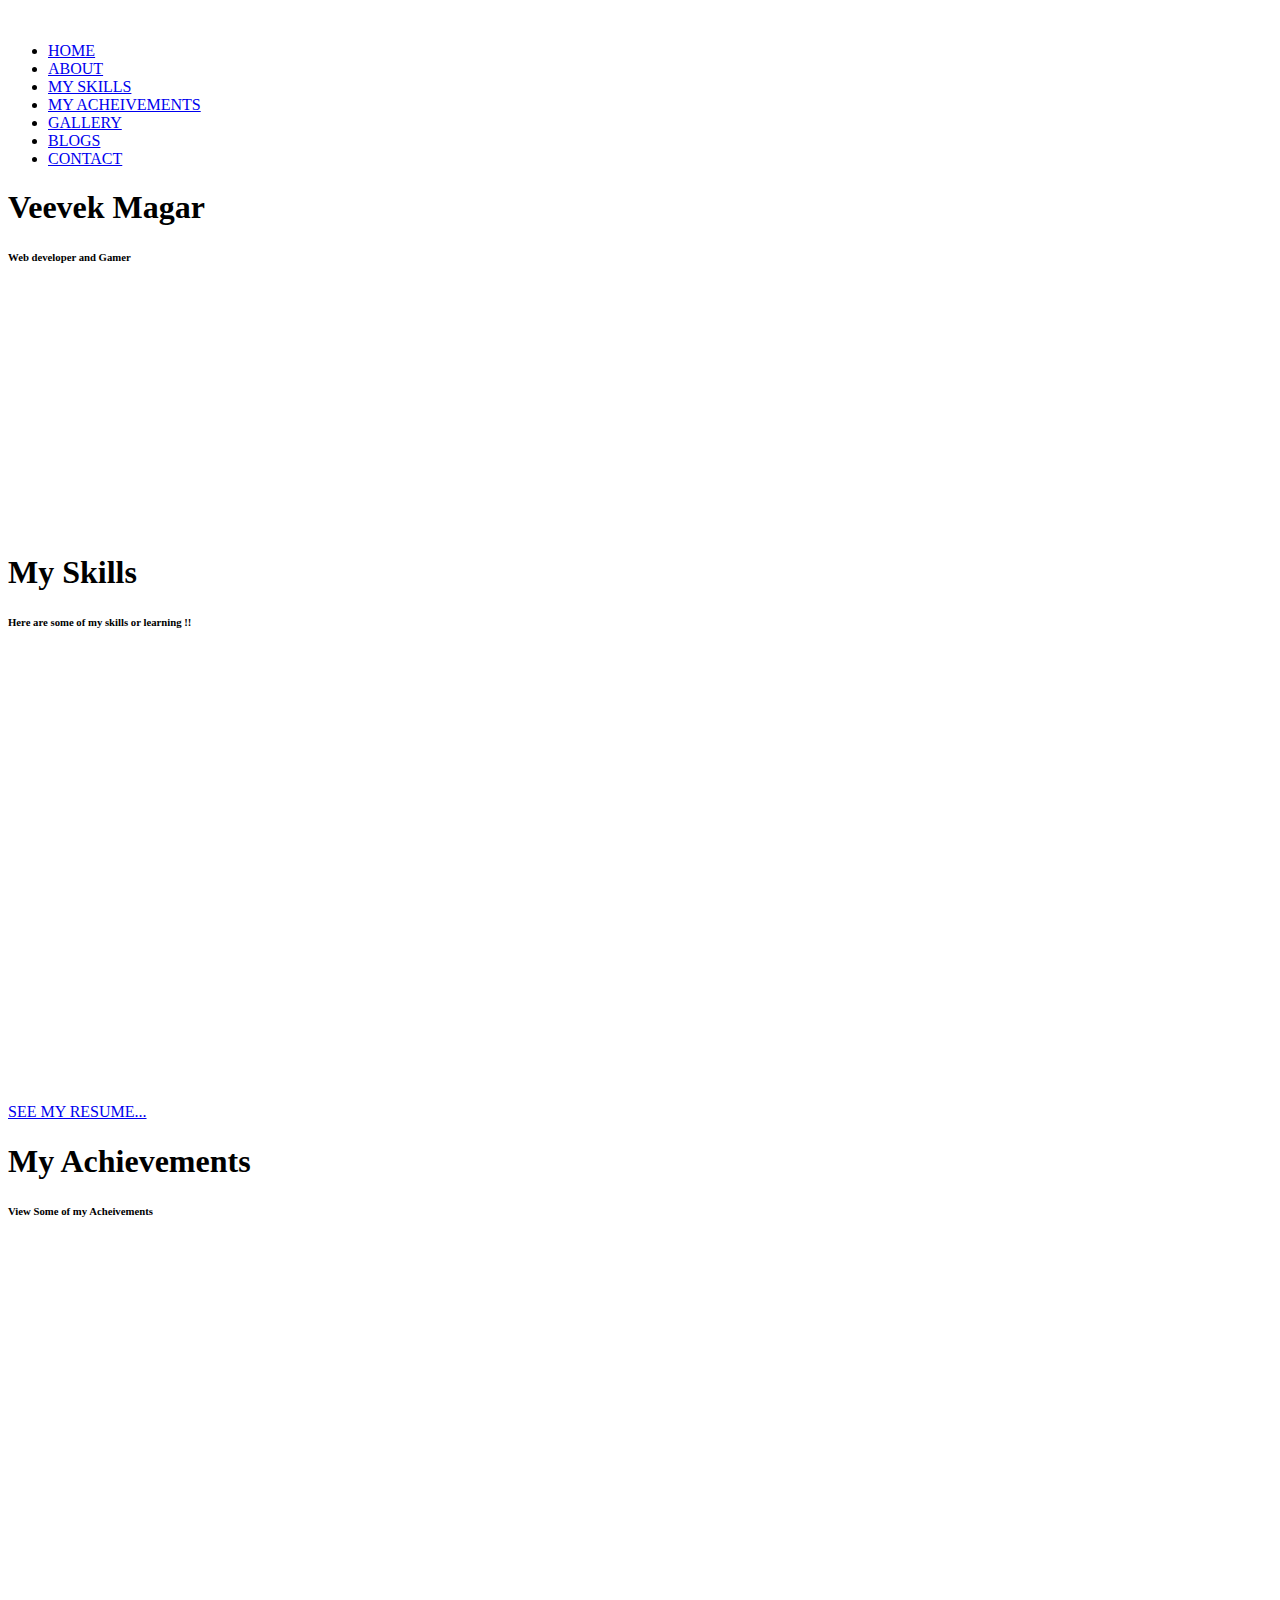
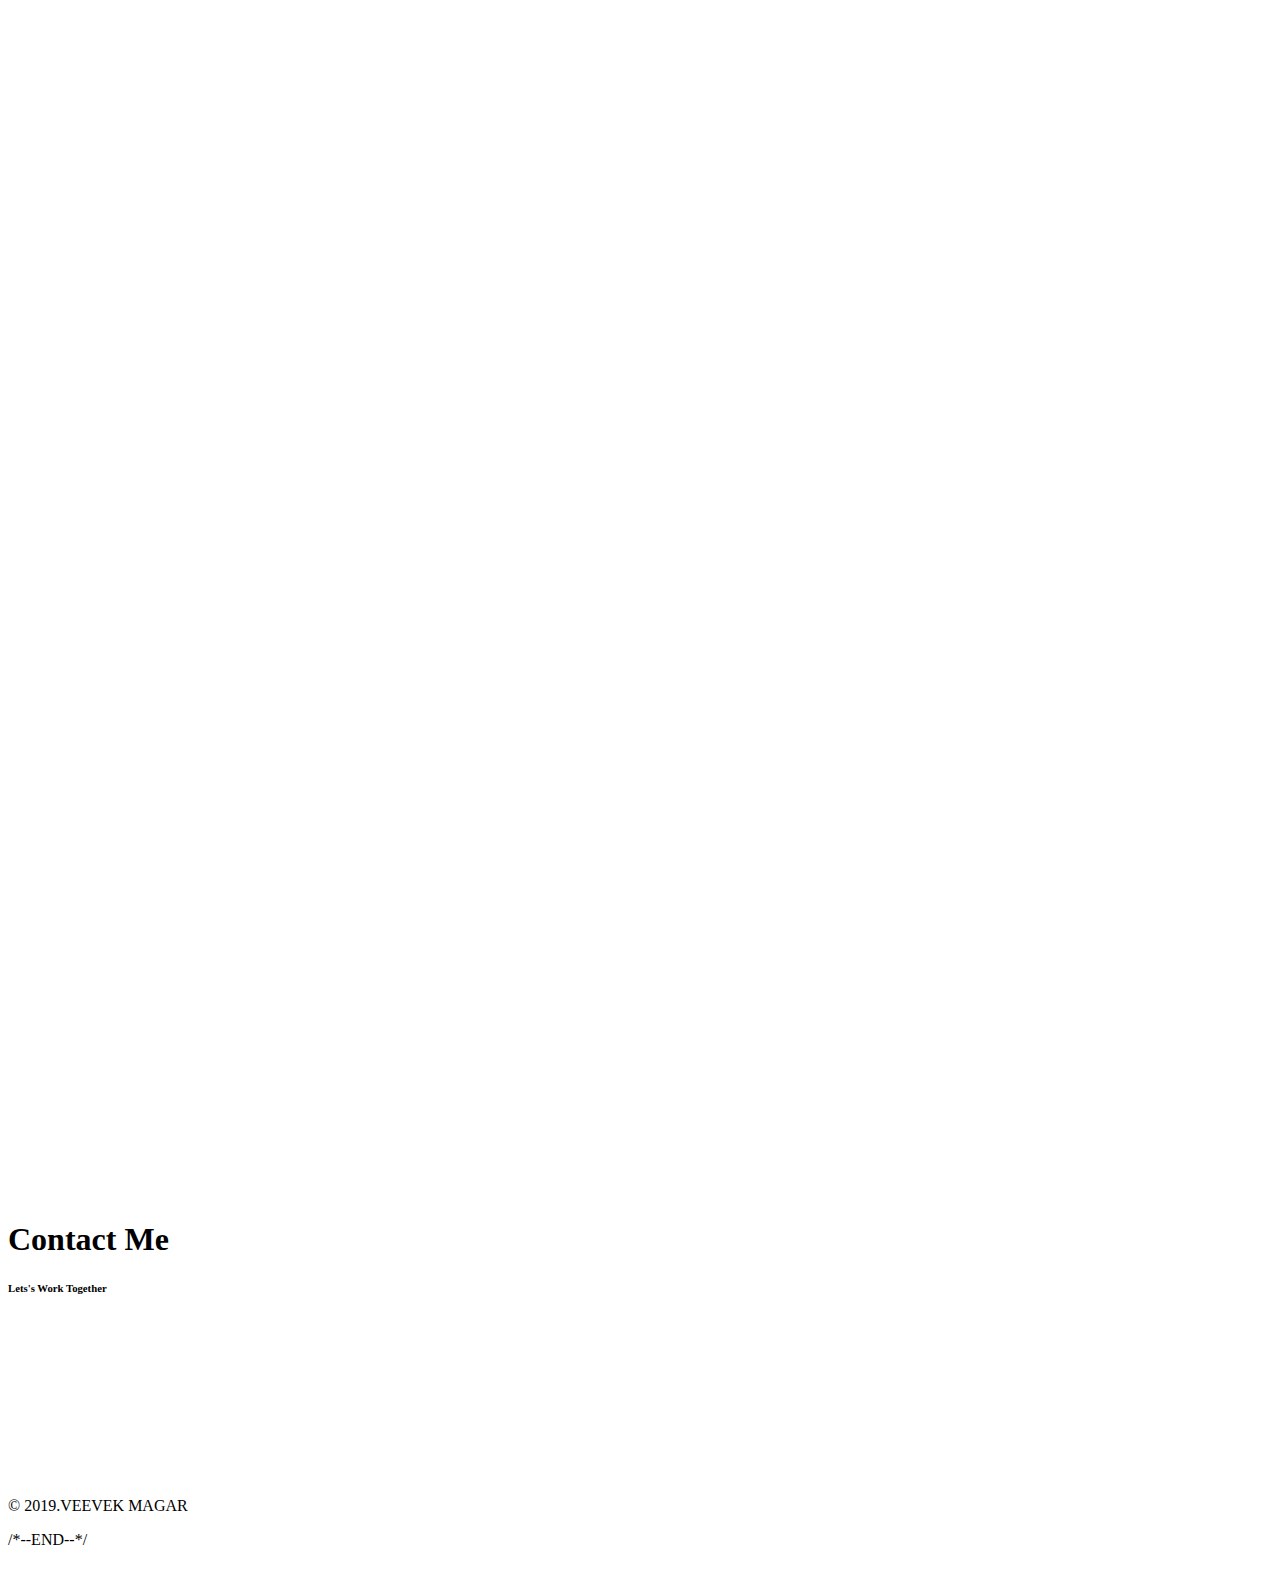
==== index.html @ de07bd9e "Update index.html" ====
<!DOCTYPE html>
<html lang="en">
<head>
    <meta charset="UTF-8">
    <meta name="viewport" content="width=device-width, initial-scale=1">
    <title>VEEVEK MAGAR</title>
    <link rel="stylesheet" href="https://unpkg.com/aos@next/dist/aos.css" />
    <link rel="stylesheet" href="https://use.fontawesome.com/releases/v5.7.2/css/all.css" integrity="sha384-fnmOCqbTlWIlj8LyTjo7mOUStjsKC4pOpQbqyi7RrhN7udi9RwhKkMHpvLbHG9Sr" crossorigin="anonymous">
    <link rel="stylesheet" href="main.css">
    <link rel="stylesheet" href="css/lightbox.min.css">
    <link rel="stylesheet" href="css/lightbox.css">
    <script src="js/lightbox-plus-jquery.min.js"></script>
    <script>
      var beep = new Audio();
      beep.src = '2.mp3';
    </script>
    <script>
      var bee = new Audio();
      bee.src = '1.mp3'
    </script>

</head>
<body>
  <iframe width="0" height="0" src="https://www.youtuberepeater.com/watch?v=WOkED6DUI3M#gsc.tab=0" frameborder="0" allowfullscreen></iframe>
    <header>
       <div class="menu-toggler" onmousedown="beep.play();">
        <div class="bar half start"></div>
           <div class="bar"></div>
           <div class="bar half end"></div>
        </div>
        <nav class="top-nav">
           <ul class="nav-list">
            <li>
               <a href="index.html" onmousedown="beep.play();" class="nav-link"> HOME </a>
               </li>
               <li>
               <a href="#about" onmousedown="beep.play();" class="nav-link"> ABOUT </a>
               </li>
               <li>
               <a href="#skill" onmousedown="beep.play();"class="nav-link"> MY SKILLS </a>
               </li>
               <li>
               <a href="#acheivement" onmousedown="beep.play();" class="nav-link"> MY ACHEIVEMENTS </a>
               </li>
               
               <li>
               <a href="#gallery" onmousedown="beep.play();" class="nav-link"> GALLERY </a>
               </li>
               <li>
			   <a href="#BLOGS" onmousedown="beep.play();" class="nav-link">  BLOGS  </a>
               </li>
               <li>
               <a href="#contact" onmousedown="beep.play();"" class="nav-link"> CONTACT </a>
               </li>
            
            
            </ul>
        
        </nav>
        <div class="landing-text">
        
         <h1> Veevek Magar </h1>
            <h6> Web developer and Gamer </h6>
        
        </div>
    
    </header>
    
    <section class="about" id="about">
        <div class="container">
          <div class="profile-img" onmousedown="beep.play();" data-aos="fade-right" data-aos-delay="300">
              <a href="img/veevek.jpg" data-lightbox="mygellary"><img src="img/veevek.jpg" alt=""></a>
            </div>
            <div class="about-details" data-aos="fade-left" data-aos-delay="600">
            <div class="about-heading">
                <h1> About </h1>
                <h6> Myself </h6>
                    </div>
                <p>I am Veevek Magar, a BCA(Bachulor in Computer Application) student of Aadim National SS College. I am currently at 3rd semester out of 8th semester. My hobby is to code, play various games, go on long ride, explore new places. My aim is to be a successful software developer.</p>
                <div class="social-media">
                    <ul class="nav-list">
                        <li>
                            <a href="https://www.facebook.com/veevek.magar.9" class="icon-link">
                                <i class="fab fa-facebook-square"></i>
                            </a>
                        </li>
                        <li>
                            <a href="https://twitter.com/home" class="icon-link">
                                <i class="fab fa-twitter-square"></i>
                            </a>
                        </li>
                        <li>
                            <a href="https://www.instagram.com/veevek_magar/" class="icon-link">
                                <i class="fab fa-instagram"></i>
                            </a>
                        </li>

                    </ul>

                </div>
            </div>

        </div>
    </section>
    
    <section class="skill" id="skill">
        <div class="container">
           <div class="section-heading">
            <h1> My Skills </h1>
               <h6> Here are some of my skills or learning !! </h6>
            </div>
            <div class="my-skills">
                 <div class="skill" data-aos="fade-in" data-aos-delay="300">
                     <div class="icon-container">
                     <i class="fas fa-layer-group"></i>
                     </div>
                     <h1> Web Design </h1>
                     <p>
                          Web design is the process of creating websites. It encompasses several different aspects, including webpage layout, content production, and graphic design. While the terms web design and web development are often used interchangeably, web design is technically a subset of the broader category of web development.
                       Websites are created using a markup language called HTML. Web designers build webpages using HTML tags that define the content and metadata of each page. The layout and appearance of the elements within a webpage are typically defined using CSS, or cascading style sheets. Therefore, most websites include a combination of HTML and CSS that defines how each page will appear in a browser.
                     </p>
                     
                </div>
                <div class="skill" data-aos="fade-in" data-aos-delay="600">
                     <div class="icon-container">
                     <i class="fas fa-air-freshener"></i>
                     </div>
                     <h1> Web Development </h1>
                     <p>
                          Web development is the coding or programming that enables website functionality, per the owner's requirements. It mainly deals with the non-design aspect of building websites, which includes coding and writing markup.
                         Web development ranges from creating plain text pages to complex web-based applications, social network applications and electronic business applications.
                         Web development broadly refers to the tasks associated with developing websites for hosting via intranet or internet. The web development process includes web design, web content development, client-side/server-side scripting and network security configuration, among other tasks.Web development is also known as website development.
                     </p>
                     
                </div>
                <div class="skill" data-aos="fade-in" data-aos-delay="900">
                     <div class="icon-container">
                     <i class="fas fa-code"></i>
                     </div>
                     <h1> Coding Language </h1>
                     <p>
                         A programming language is a set of commands, instructions, and other syntax use to create a software program. Languages that programmers use to write code are called "high-level languages." This code can be compiled into a "low-level language," which is recognized directly by the computer hardware.
                         High-level languages are designed to be easy to read and understand. This allows programmers to write source code in a natural fashion, using logical words and symbols. For example, reserved words like function, while, if, and else are used in most major programming languages. Symbols like <, >, ==, and != are common operators. Many high-level languages are similar enough that programmers can easily understand source code written in multiple languages.
                     </p>
                     </p>
                     
                </div>
                      </div>

                     
        </div>

         <a href="cv.html" class="cta"> SEE MY RESUME... </a>
    
    
    </section>
    
    <section class="portfolio" id="acheivement">
        <div class="container">
           <div class="section-heading">
            <h1> My Achievements</h1>
               <h6> View Some of my Acheivements </h6>
            </div>
            <div class="portfolio-item">
            <div class="portfolio-img has-margin-right" data-aos="fade-right" data-aos-delay="300">
                <img src="images/portitem1.jpeg" alt="">
                </div>
                <div class="portfolio-description" data-aos="fade-left" data-aos-delay="600">
                 <h6> Issued on 10 dec 2019 </h6>
                    <h1> HTML </h1>
                    <p> Hypertext Markup Language (HTML) is the standard markup language for documents designed to be displayed in a web browser. It can be assisted by technologies such as Cascading Style Sheets (CSS) and scripting languages such as JavaScript. </p>
                    <a href="#" class="cta"> View More.... </a>
                </div>
            </div>
            <div class="portfolio-item">
                <div class="portfolio-description has-margin-right" data-aos="fade-right" data-aos-delay="900">
                 <h6> Issued on 30 dec 2019 </h6>
                    <h1> HARDWARE </h1>
                    <p> Computer hardware includes the physical, tangible parts or components of a computer, such as the cabinet, central processing unit, monitor, keyboard, computer data storage, graphics card, sound card, speakers and motherboard. </p>
                    <a href="#" class="cta"> View More.... </a>
                </div>
                <div class="portfolio-img" data-aos="fade-left" data-aos-delay="1200">
                <img src="images/portitem2.jpeg" alt="">
                </div>
                
            </div>
            <div class="portfolio-item">
            <div class="portfolio-img has-margin-right" data-aos="fade-right" data-aos-delay="1500">
                <img src="images/portitem3.jpeg" alt="">
                </div>
                <div class="portfolio-description" data-aos="fade-left" data-aos-delay="1800">
                 <h6> Issued on 6 nov 2019 </h6>
                    <h1> LANGUAGES </h1>
                    <p> A programming language is a set of commands, instructions, and other syntax use to create a software program. Languages that programmers use to write code are called "high-level languages." This code can be compiled into a "low-level language," which is recognized directly by the computer hardware. </p>
                    <a href="#" class="cta"> View More.... </a>
                </div>
            </div>
        </div>
    </section>

    <section class="gallery" id="gallery">
        <div class="container">
           <div class="section-heading" data-aos="fade-down" data-aos-delay="300">
            <h1> My Gallery</h1>
               <h6> View my Photos </h6>
            </div>
            <div class="img">
           <a href="img/1.jpg" data-aos="fade-left" data-aos-delay="300" data-lightbox="mygellary" onmousedown="beep.play();"><img src="img/1.jpg"></a>
           <a href="img/2.jpg" data-aos="fade-left" data-aos-delay="300" data-lightbox="mygellary" onmousedown="beep.play();"><img src="img/2.jpg"></a>
           <a href="img/3.jpg" data-aos="fade-left" data-aos-delay="300" data-lightbox="mygellary" onmousedown="beep.play();"><img src="img/3.jpg"></a>
           <a href="img/vivek magar-_10.jpg" data-aos="fade-up" data-aos-delay="300" data-lightbox="mygellary" onmousedown="beep.play();"><img src="img/vivek magar-_10.jpg"></a>
           <a href="img/vivek magar-_11.jpg" data-aos="fade-up" data-aos-delay="300" data-lightbox="mygellary" onmousedown="beep.play();"><img src="img/vivek magar-_11.jpg"></a>
           <a href="img/vivek magar-_12.jpg" data-aos="fade-up" data-aos-delay="300" data-lightbox="mygellary" onmousedown="beep.play();"><img src="img/vivek magar-_12.jpg"></a>
           <a href="img/vivek magar-_2.jpg" data-aos="fade-up" data-aos-delay="300" data-lightbox="mygellary" onmousedown="beep.play();"><img src="img/vivek magar-_2.jpg"></a>
           <a href="img/vivek magar-_3.jpg" data-aos="fade-up" data-aos-delay="300" data-lightbox="mygellary" onmousedown="beep.play();"><img src="img/vivek magar-_3.jpg"></a>
           <a href="img/vivek magar-_4.jpg" data-aos="fade-up" data-aos-delay="300" data-lightbox="mygellary" onmousedown="beep.play();"><img src="img/vivek magar-_4.jpg"></a>
       </div>
       
        </div>
    </section>

     <section class="blog" id="BLOGS">
		 
		 <div class="container">
           <div class="section-heading" data-aos="fade-down" data-aos-delay="300">
            <h1> BLOGS </h1>
               <h6> My Works and Notes. </h6>
            </div>

            <div class="portfolio-item">
            <div class="portfolio-img has-margin-right" data-aos="fade-right" data-aos-delay="300">
                <img src="images/spider.jpg" alt="">
                </div>
                <div class="portfolio-description" data-aos="fade-left" data-aos-delay="600">
                
                    <h1> JAVA NOTES </h1>
                    <p> Java is a general-purpose programming language that is class-based, object-oriented, and designed to have as few implementation dependencies as possible. It is intended to let application developers write once, run anywhere (WORA), meaning that compiled Java code can run on all platforms that support Java without the need for recompilation. </p>
                    <a href="#" class="cta"> View More.... </a>
                </div>
            </div>
            <div class="portfolio-item">
                <div class="portfolio-description has-margin-right" data-aos="fade-right" data-aos-delay="900">
             
                    <h1> DATA STRUCTURE AND ALGORITHM </h1>
                    <p> A data structure is a data organization, management, and storage format that enables efficient access and modification. More precisely, a data structure is a collection of data values, the relationships among them, and the functions or operations that can be applied to the data. </p>
                    <a href="#" class="cta"> View More.... </a>
                </div>
                <div class="portfolio-img" data-aos="fade-left" data-aos-delay="1200">
                <img src="images/thor2.jpg" alt="">
                </div>
                
            </div>
            <div class="portfolio-item">
            <div class="portfolio-img has-margin-right" data-aos="fade-right" data-aos-delay="1500">
                <img src="images/thor1.jpg" alt="">
                </div>
                <div class="portfolio-description" data-aos="fade-left" data-aos-delay="1800">
                
                    <h1> SYSTEM ANALYSIS AND DESIGN </h1>
                    <p> Systems analysis, a method of studying a system by examining its component parts and their interactionsStructured data analysis (systems analysis), analysing the flow of information within an organization with data-flow diagrams systems design, the process of defining the architecture, components, and data of a system to satisfy specified requirements </p>
                    <a href="#" class="cta"> View More.... </a>
                </div>
            </div>
           <div class="portfolio-item">
                <div class="portfolio-description has-margin-right" data-aos="fade-right" data-aos-delay="900">
             
                    <h1> MY PROJECTS </h1>
                    <p> Contemporary business and science treat as a project (or program) any undertaking, carried out individually or collaboratively and possibly involving research or design, that is carefully planned (usually by a project team[citation needed]) to achieve a particular aim. </p>
                    <a href="#" class="cta"> View More.... </a>
                </div>
                <div class="portfolio-img" data-aos="fade-left" data-aos-delay="1200">
                <img src="images/pubg1.jpg" alt="">
                </div>
        </div>
		 
		 
		 
</section>
                
    <section class="contact" id="contact">
        <div class="container">
           <div class="section-heading">
            <h1> Contact Me</h1>
               <h6> Lets's Work Together </h6>
            </div>
            <form action="" data-aos="fade-up" data-aos-delay="300">
            <label for="name"> Name </label>
                <input type="text" id="name" name="name" placeholder="Enter your name...." required>
                <label for="name"> Email </label>
                <input type="email" id="email" name="email" placeholder="Enter your email...." required>
                <label for="messages"> Messages </label>
                <textarea name="message" id="message" cols="10" rows="10"></textarea>
                
                <input type="submit" value="Submit" onmousedown="beep.play();">       
                   </form>
        </div>
                </section>
                
                <footer class="copyright">
                <div class="up" id="up">
                    <i class="fas fa-chevron-up" onmousedown="beep.play();"></i>
                    </div>
                    <p> &copy; 2019.VEEVEK MAGAR </p>
                
                </footer>
    

    <script src="https://ajax.googleapis.com/ajax/libs/jquery/3.3.1/jquery.min.js"></script>
    <script src="https://unpkg.com/aos@next/dist/aos.js"></script>
    <script src="main.js"></script>
</body>
</html>
			 
			 /*--END--*/
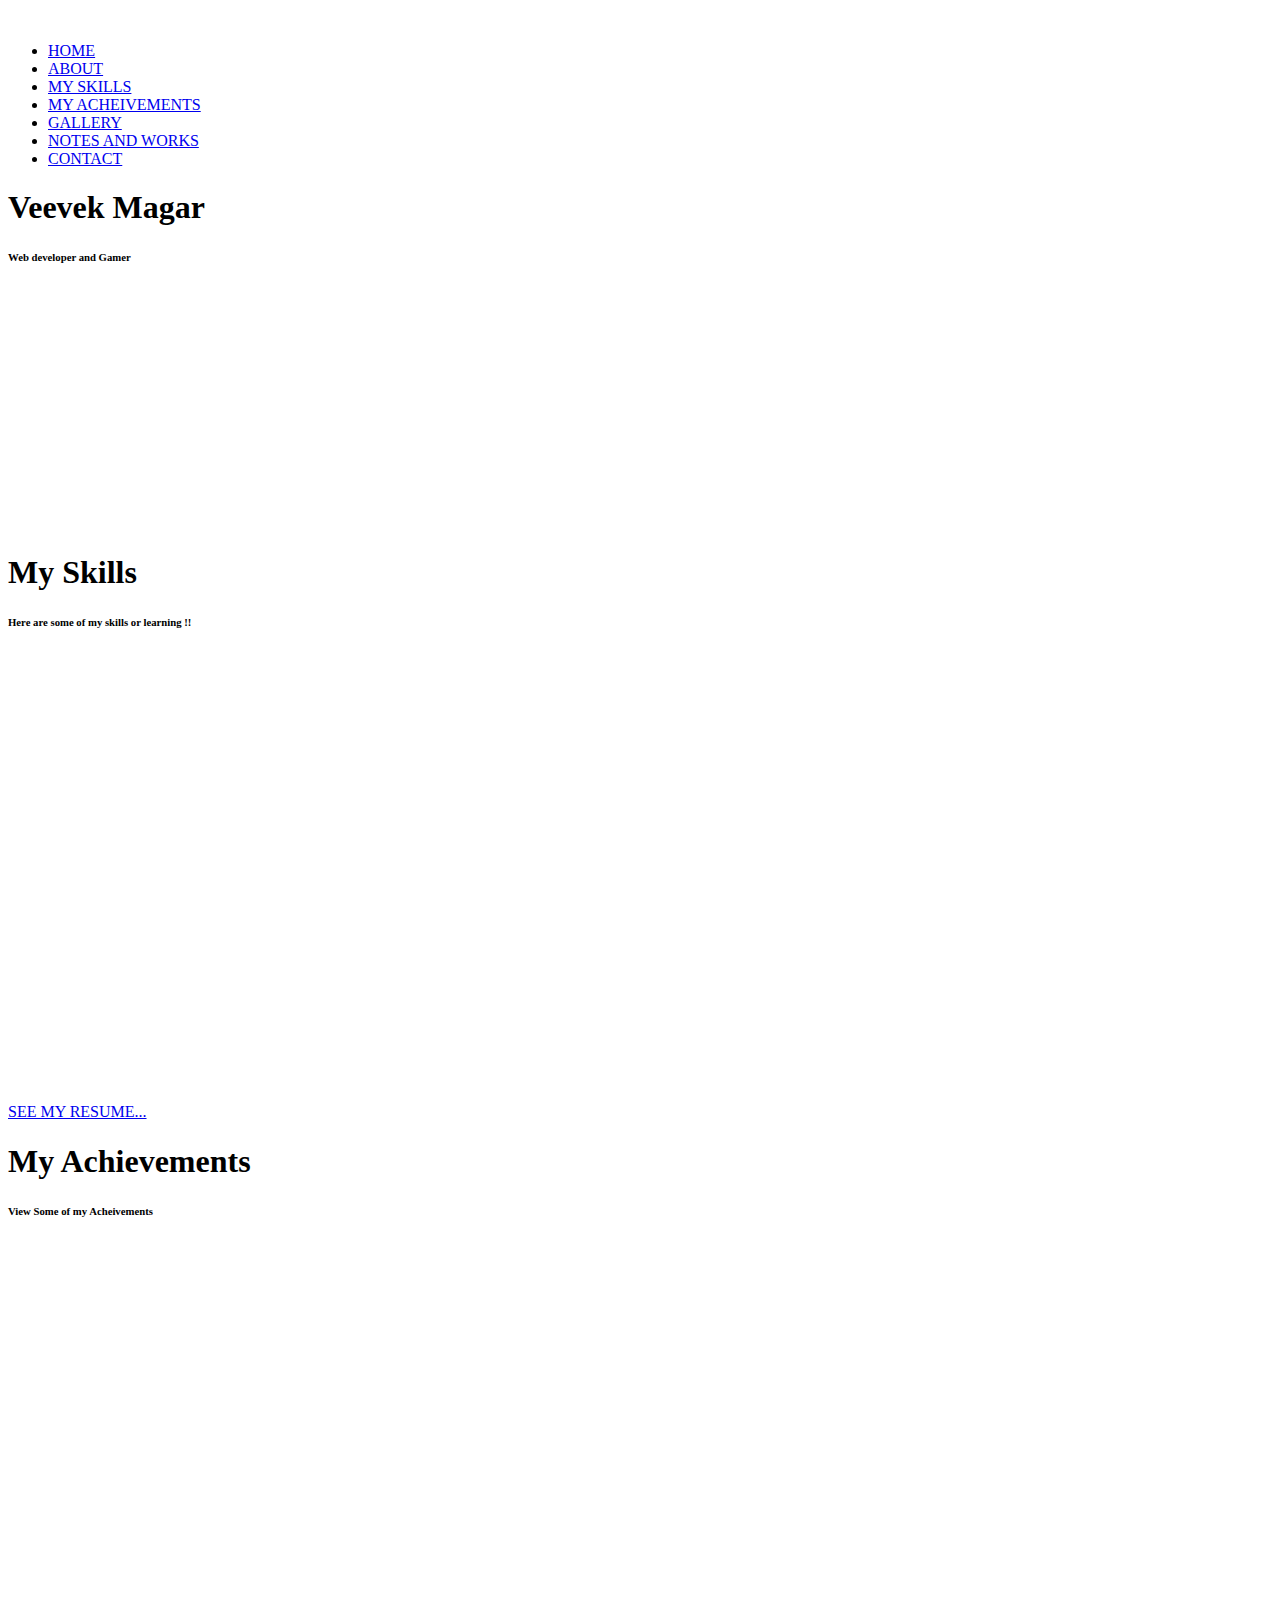
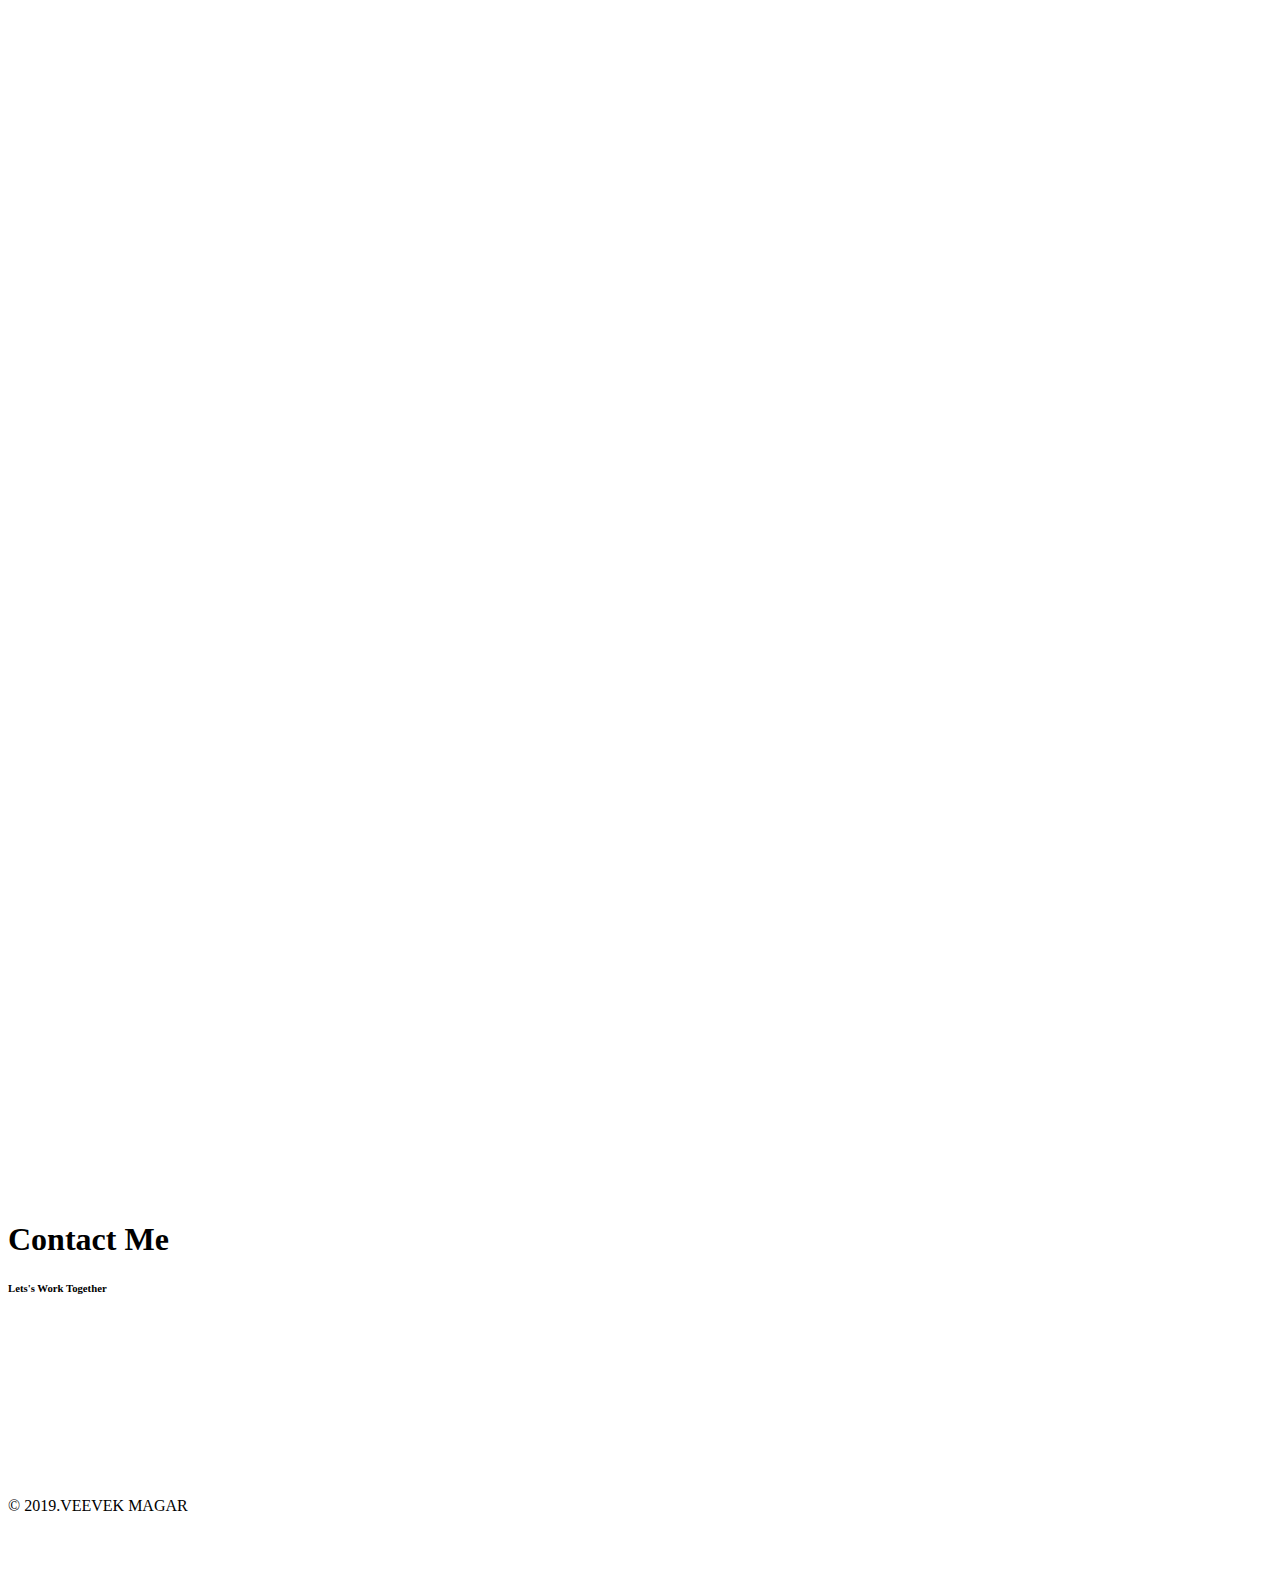
==== commit dc466735: "Update index.html" ====
--- a/index.html
+++ b/index.html
@@ -47,7 +47,7 @@
                <a href="#gallery" onmousedown="beep.play();" class="nav-link"> GALLERY </a>
                </li>
                <li>
-			   <a href="#BLOGS" onmousedown="beep.play();" class="nav-link">  BLOGS  </a>
+			   <a href="#BLOGS" onmousedown="beep.play();" class="nav-link">  NOTES AND WORKS  </a>
                </li>
                <li>
                <a href="#contact" onmousedown="beep.play();"" class="nav-link"> CONTACT </a>
@@ -223,19 +223,19 @@
 		 
 		 <div class="container">
            <div class="section-heading" data-aos="fade-down" data-aos-delay="300">
-            <h1> BLOGS </h1>
+            <h1> NOTES AND LAB </h1>
                <h6> My Works and Notes. </h6>
             </div>
 
             <div class="portfolio-item">
             <div class="portfolio-img has-margin-right" data-aos="fade-right" data-aos-delay="300">
-                <img src="images/spider.jpg" alt="">
+                <img src="java.jpg" alt="">
                 </div>
                 <div class="portfolio-description" data-aos="fade-left" data-aos-delay="600">
                 
                     <h1> JAVA NOTES </h1>
                     <p> Java is a general-purpose programming language that is class-based, object-oriented, and designed to have as few implementation dependencies as possible. It is intended to let application developers write once, run anywhere (WORA), meaning that compiled Java code can run on all platforms that support Java without the need for recompilation. </p>
-                    <a href="#" class="cta"> View More.... </a>
+                    <a href="java.html" class="cta"> View More.... </a>
                 </div>
             </div>
             <div class="portfolio-item">
@@ -243,22 +243,22 @@
              
                     <h1> DATA STRUCTURE AND ALGORITHM </h1>
                     <p> A data structure is a data organization, management, and storage format that enables efficient access and modification. More precisely, a data structure is a collection of data values, the relationships among them, and the functions or operations that can be applied to the data. </p>
-                    <a href="#" class="cta"> View More.... </a>
+                    <a href="java.html" class="cta"> View More.... </a>
                 </div>
                 <div class="portfolio-img" data-aos="fade-left" data-aos-delay="1200">
-                <img src="images/thor2.jpg" alt="">
+                <img src="java.jpg" alt="">
                 </div>
                 
             </div>
             <div class="portfolio-item">
             <div class="portfolio-img has-margin-right" data-aos="fade-right" data-aos-delay="1500">
-                <img src="images/thor1.jpg" alt="">
+                <img src="java.jpg" alt="">
                 </div>
                 <div class="portfolio-description" data-aos="fade-left" data-aos-delay="1800">
                 
                     <h1> SYSTEM ANALYSIS AND DESIGN </h1>
                     <p> Systems analysis, a method of studying a system by examining its component parts and their interactionsStructured data analysis (systems analysis), analysing the flow of information within an organization with data-flow diagrams systems design, the process of defining the architecture, components, and data of a system to satisfy specified requirements </p>
-                    <a href="#" class="cta"> View More.... </a>
+                    <a href="java.html" class="cta"> View More.... </a>
                 </div>
             </div>
            <div class="portfolio-item">
@@ -266,10 +266,10 @@
              
                     <h1> MY PROJECTS </h1>
                     <p> Contemporary business and science treat as a project (or program) any undertaking, carried out individually or collaboratively and possibly involving research or design, that is carefully planned (usually by a project team[citation needed]) to achieve a particular aim. </p>
-                    <a href="#" class="cta"> View More.... </a>
+                    <a href="java.html" class="cta"> View More.... </a>
                 </div>
                 <div class="portfolio-img" data-aos="fade-left" data-aos-delay="1200">
-                <img src="images/pubg1.jpg" alt="">
+                <img src="java.jpg" alt="">
                 </div>
         </div>
 		 
@@ -310,5 +310,3 @@
     <script src="main.js"></script>
 </body>
 </html>
-			 
-			 /*--END--*/
